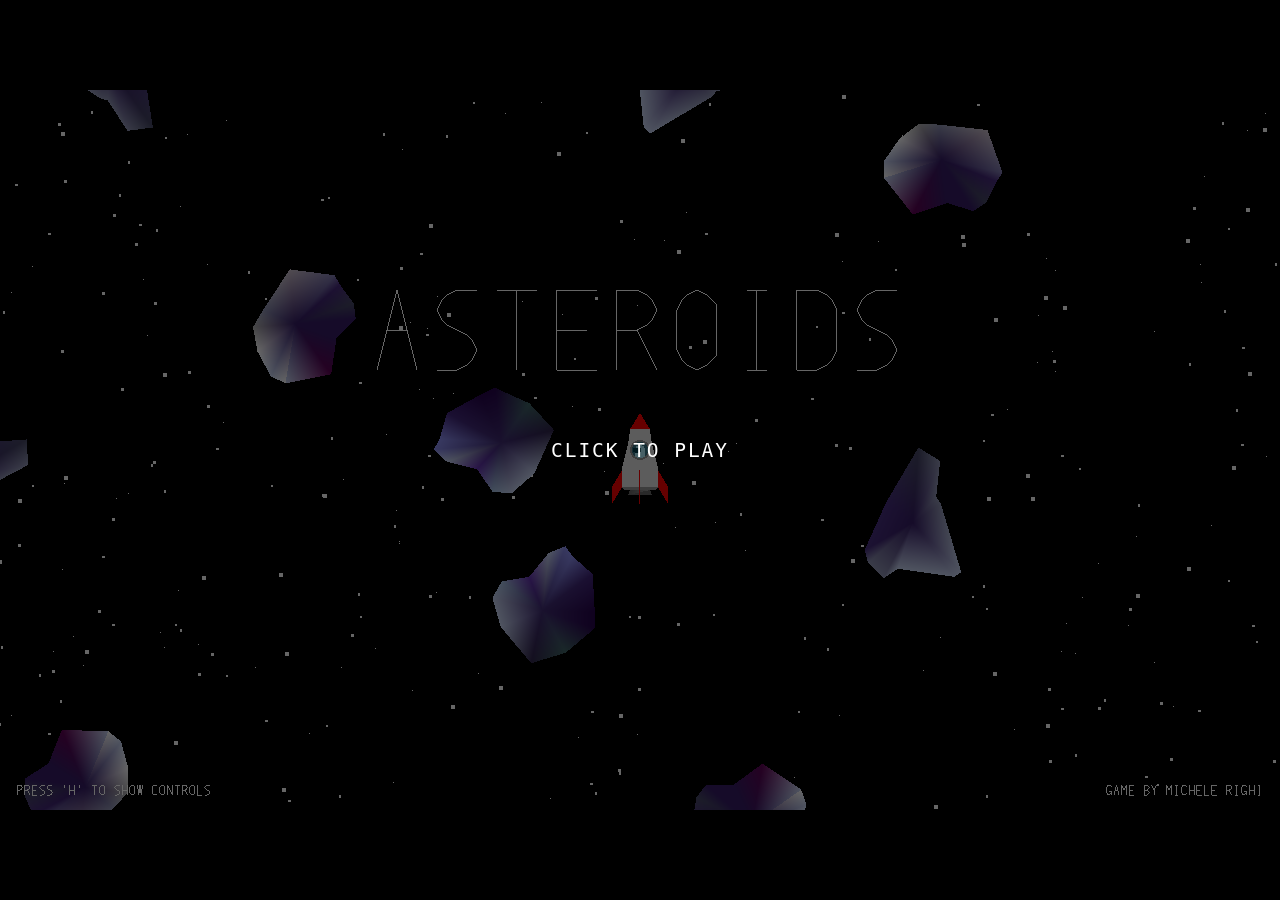
==== static/projects/asteroids/play/index.html @ cfdee290 "feat: add asteroids play" ====
<!doctypehtml><html lang=en><head><meta charset=utf-8><meta content="width=device-width,initial-scale=1"name=viewport><title>Asteroids</title><style>body,html{margin:0;height:100%;background:#000;color:#fff;font-family:monospace;overflow:hidden}body{display:flex;align-items:center;justify-content:center}#canvas{display:block;width:min(100vw,calc(100vh * 16 / 9))!important;height:min(100vh,calc(100vw * 9 / 16))!important;outline:0}#overlay{position:fixed;inset:0;display:flex;align-items:center;justify-content:center;background:rgba(0,0,0,.6);font-size:1.5rem;letter-spacing:.1em;cursor:pointer}#overlay.hidden{display:none}</style><link href=touch-controls.css rel=stylesheet></head><body><canvas id=canvas oncontextmenu=event.preventDefault() tabindex=-1></canvas><div id=overlay>LOADING...</div><script src=touch-controls.js></script><script>const overlay=document.getElementById("overlay");function start(){overlay.classList.add("hidden"),document.getElementById("canvas").focus();const e=Module.SDL2&&Module.SDL2.audioContext;e&&"suspended"===e.state&&e.resume(),TouchControls.isTouchDevice()&&TouchControls.enterFullscreen()}TouchControls.create({buttons:[{label:"◀",name:"Rotate left",keyCode:65,position:{left:"4%",bottom:"8%"}},{label:"▶",name:"Rotate right",keyCode:68,position:{left:"22%",bottom:"8%"}},{label:"▲",name:"Thrust",keyCode:87,position:{right:"22%",bottom:"8%"}},{label:"●",name:"Fire / Start",keyCode:32,position:{right:"4%",bottom:"8%"},size:"large"},{label:"❚❚",name:"Pause",keyCode:80,position:{right:"4%",top:"20%"},size:"small"},{label:"⛶",name:"Fullscreen",onPress:()=>TouchControls.enterFullscreen(),position:{right:"4%",top:"4%"},size:"small"}],rotateHint:"Rotate your device to landscape"}),window.addEventListener("keydown",(e=>{[" ","ArrowUp","ArrowDown","ArrowLeft","ArrowRight"].includes(e.key)&&e.preventDefault()}));var Module={canvas:document.getElementById("canvas"),onRuntimeInitialized(){GLUT.onResize=()=>{},overlay.textContent=TouchControls.isTouchDevice()?"TAP TO PLAY":"CLICK TO PLAY",overlay.addEventListener("click",start,{once:!0})}}</script><script src=index.js async></script></body></html>
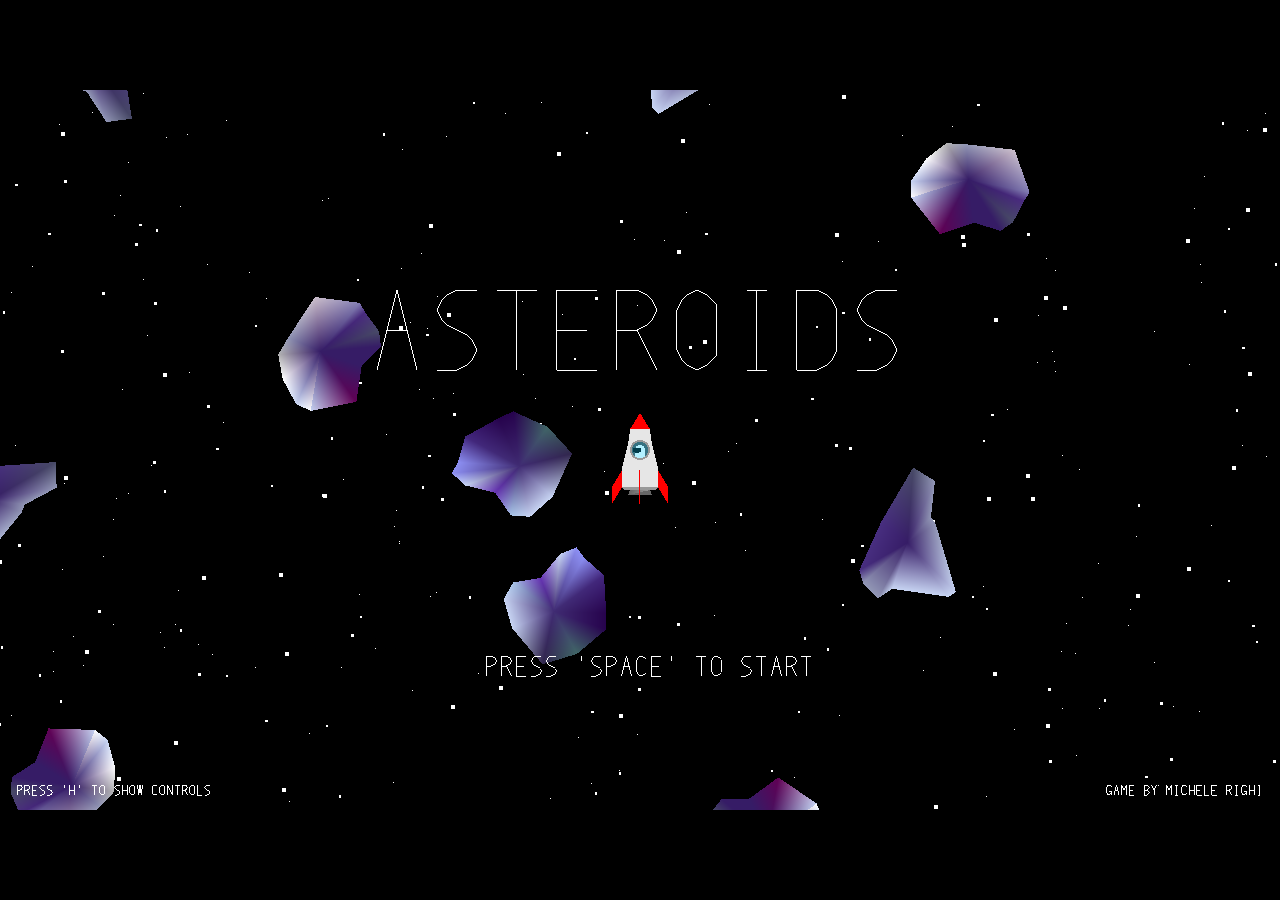
==== commit 0d1eeb3c: "fix: update asteroids play" ====
--- a/static/projects/asteroids/play/index.html
+++ b/static/projects/asteroids/play/index.html
@@ -1 +1 @@
-<!doctypehtml><html lang=en><head><meta charset=utf-8><meta content="width=device-width,initial-scale=1"name=viewport><title>Asteroids</title><style>body,html{margin:0;height:100%;background:#000;color:#fff;font-family:monospace;overflow:hidden}body{display:flex;align-items:center;justify-content:center}#canvas{display:block;width:min(100vw,calc(100vh * 16 / 9))!important;height:min(100vh,calc(100vw * 9 / 16))!important;outline:0}#overlay{position:fixed;inset:0;display:flex;align-items:center;justify-content:center;background:rgba(0,0,0,.6);font-size:1.5rem;letter-spacing:.1em;cursor:pointer}#overlay.hidden{display:none}</style><link href=touch-controls.css rel=stylesheet></head><body><canvas id=canvas oncontextmenu=event.preventDefault() tabindex=-1></canvas><div id=overlay>LOADING...</div><script src=touch-controls.js></script><script>const overlay=document.getElementById("overlay");function start(){overlay.classList.add("hidden"),document.getElementById("canvas").focus();const e=Module.SDL2&&Module.SDL2.audioContext;e&&"suspended"===e.state&&e.resume(),TouchControls.isTouchDevice()&&TouchControls.enterFullscreen()}TouchControls.create({buttons:[{label:"◀",name:"Rotate left",keyCode:65,position:{left:"4%",bottom:"8%"}},{label:"▶",name:"Rotate right",keyCode:68,position:{left:"22%",bottom:"8%"}},{label:"▲",name:"Thrust",keyCode:87,position:{right:"22%",bottom:"8%"}},{label:"●",name:"Fire / Start",keyCode:32,position:{right:"4%",bottom:"8%"},size:"large"},{label:"❚❚",name:"Pause",keyCode:80,position:{right:"4%",top:"20%"},size:"small"},{label:"⛶",name:"Fullscreen",onPress:()=>TouchControls.enterFullscreen(),position:{right:"4%",top:"4%"},size:"small"}],rotateHint:"Rotate your device to landscape"}),window.addEventListener("keydown",(e=>{[" ","ArrowUp","ArrowDown","ArrowLeft","ArrowRight"].includes(e.key)&&e.preventDefault()}));var Module={canvas:document.getElementById("canvas"),onRuntimeInitialized(){GLUT.onResize=()=>{},overlay.textContent=TouchControls.isTouchDevice()?"TAP TO PLAY":"CLICK TO PLAY",overlay.addEventListener("click",start,{once:!0})}}</script><script src=index.js async></script></body></html>+<!doctypehtml><html lang=en><head><meta charset=utf-8><meta content="width=device-width,initial-scale=1"name=viewport><title>Asteroids</title><style>body,html{margin:0;height:100%;background:#000;color:#fff;font-family:monospace;overflow:hidden}body{display:flex;align-items:center;justify-content:center}#canvas{display:block;width:min(100vw,calc(100vh * 16 / 9))!important;height:min(100vh,calc(100vw * 9 / 16))!important;outline:0}#loading{position:fixed;inset:0;display:flex;align-items:center;justify-content:center;background:#000;font-size:1.5rem;letter-spacing:.1em}#loading.hidden{display:none}</style><link href=touch-controls.css rel=stylesheet></head><body><canvas id=canvas oncontextmenu=event.preventDefault() tabindex=-1></canvas><div id=loading>LOADING...</div><script src=touch-controls.js></script><script>let fullscreenRequested=!1;function onUserGesture(){const e=Module.SDL2&&Module.SDL2.audioContext;e&&"suspended"===e.state&&e.resume(),!fullscreenRequested&&TouchControls.isTouchDevice()&&(fullscreenRequested=!0,TouchControls.enterFullscreen())}window.addEventListener("keydown",onUserGesture,!0),window.addEventListener("pointerup",onUserGesture,!0),TouchControls.create({buttons:[{label:"◀",name:"Rotate left",keyCode:65,position:{left:"4%",bottom:"8%"}},{label:"▶",name:"Rotate right",keyCode:68,position:{left:"22%",bottom:"8%"}},{label:"▲",name:"Thrust",keyCode:87,position:{right:"22%",bottom:"8%"}},{label:"●",name:"Fire / Start",keyCode:32,position:{right:"4%",bottom:"8%"},size:"large"},{label:"❚❚",name:"Pause",keyCode:80,position:{right:"4%",top:"20%"},size:"small"},{label:"⛶",name:"Fullscreen",onPress:()=>TouchControls.enterFullscreen(),position:{right:"4%",top:"4%"},size:"small"}],rotateHint:"Rotate your device to landscape"}),window.addEventListener("keydown",(e=>{[" ","ArrowUp","ArrowDown","ArrowLeft","ArrowRight"].includes(e.key)&&e.preventDefault()}));var Module={canvas:document.getElementById("canvas"),onRuntimeInitialized(){GLUT.onResize=()=>{},document.getElementById("loading").classList.add("hidden")}}</script><script src=index.js async></script></body></html>
